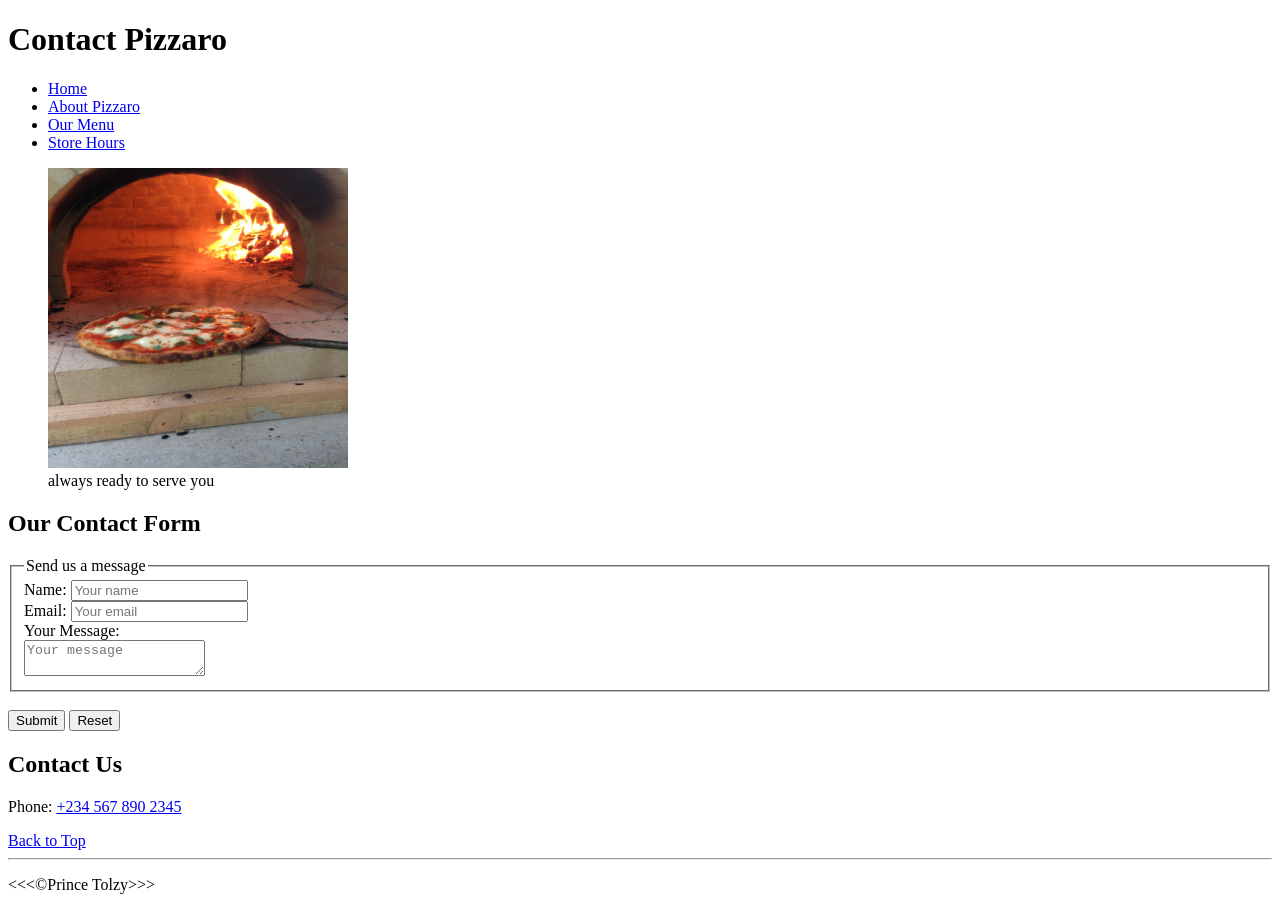
==== contact.html @ d0a4074a "first commit" ====
<!DOCTYPE html>
<html lang="en">
<head>
    <meta charset="UTF-8">
    <meta name="contact" content="contact pizzaro with any questions or concerns">
    <title>Contact Pizzaro</title>
    <link rel="icon" type="image/x-icon" href="img/pizza.icon.jpg">
    <link rel="stylesheet" href="styles.css">
</head>
<body>
    <header>
        <h1>Contact Pizzaro</h1>
        <nav>
            <ul>
                <li><a href="/">Home</a></li>
                <li><a href="/#about">About Pizzaro</a></li>
                <li><a href="/#menu">Our Menu</a></li>
                <li><a href="storehours.html">Store Hours</a></li>
            </ul>
        </nav>
        <figure>
            <img src="img/pizza3.jpg" alt="pizza image" title="Pizzaro" width="300" height="300">
            <figcaption>always ready to serve you</figcaption>
        </figure>
    </header>
    <h2>Our Contact Form</h2>
    <form action="https://httpbin.org/post" method="post">
        <fieldset>
            <legend>Send us a message</legend>
            <label for="name">Name:</label>
            <input type="text" id="name" name="name" placeholder="Your name" required>
            <br>
            <label for="email">Email:</label>
            <input type="email" id="email" name="email" placeholder="Your email" required>
            <br>
            <label for="message">Your Message:</label><br>
            <textarea id="message" name="message" placeholder="Your message" required></textarea>
        </fieldset>
        <br>
        <button type="submit">Submit</button>
        <button type="reset">Reset</button>
    </form>
    <h2>Contact Us</h2>
    <p>Phone: <a href="tel:+2345678902345">+234 567 890 2345</a></p>
    <a href="#">Back to Top</a>
    <hr>
    <footer>
        <P>&lt;&lt;&lt;&copy;Prince Tolzy&gt;&gt;&gt;</P>
    </footer>
</body>
</html>
---- styles.css ----
table, tr, th, td, caption {
    border: 1px, solid black;
    font-family: 'Courier New', Courier, monospace;
    border-collapse: collapse;
    padding: 0.5rem;
  }
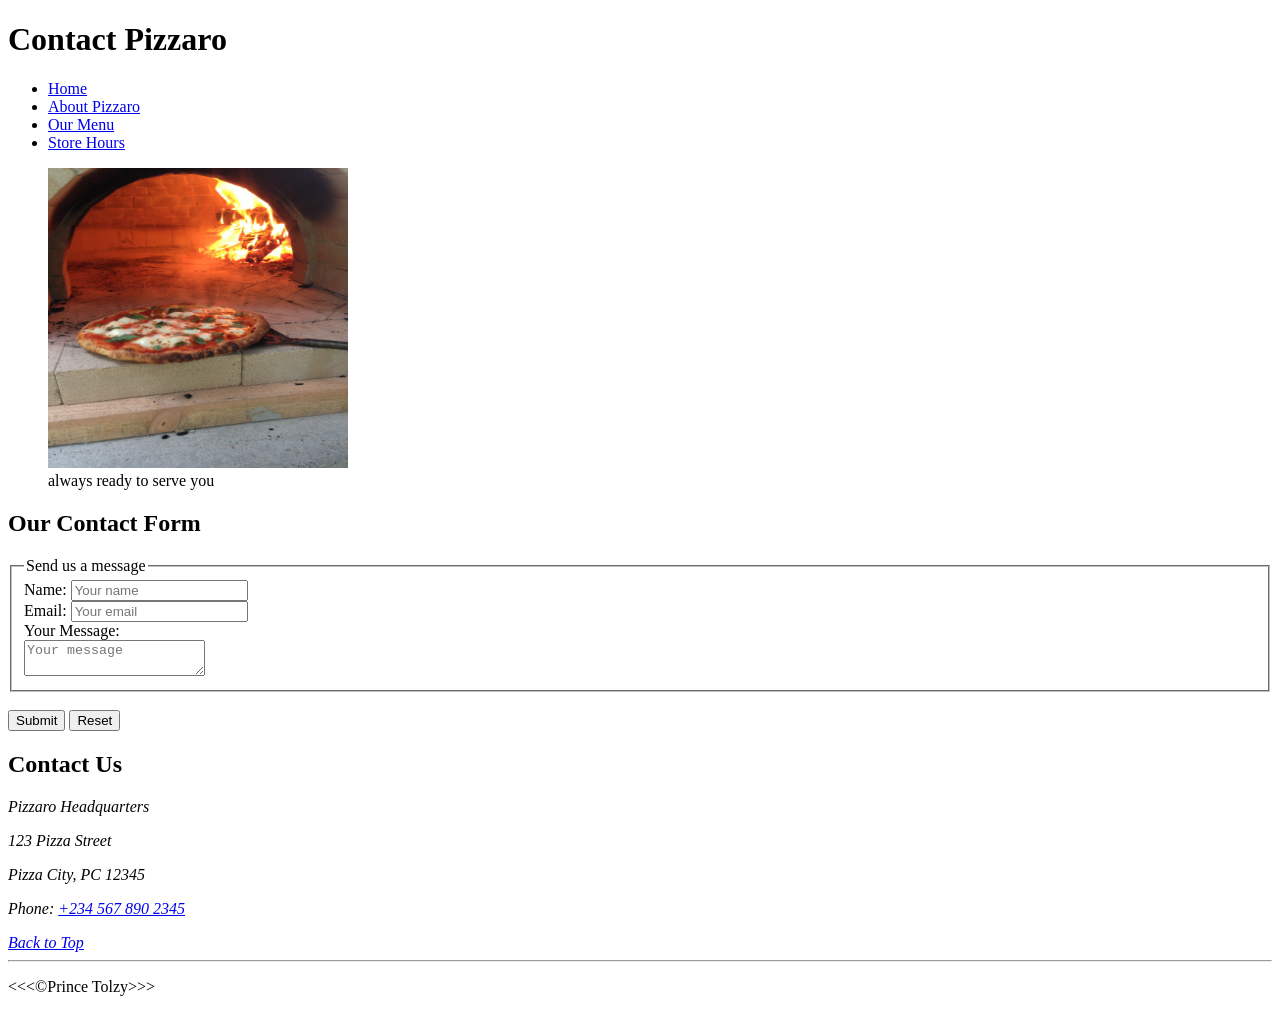
==== commit 12703226: "added address element" ====
--- a/contact.html
+++ b/contact.html
@@ -1,5 +1,6 @@
 <!DOCTYPE html>
 <html lang="en">
+
 <head>
     <meta charset="UTF-8">
     <meta name="contact" content="contact pizzaro with any questions or concerns">
@@ -7,6 +8,7 @@
     <link rel="icon" type="image/x-icon" href="img/pizza.icon.jpg">
     <link rel="stylesheet" href="styles.css">
 </head>
+
 <body>
     <header>
         <h1>Contact Pizzaro</h1>
@@ -23,29 +25,41 @@
             <figcaption>always ready to serve you</figcaption>
         </figure>
     </header>
-    <h2>Our Contact Form</h2>
-    <form action="https://httpbin.org/post" method="post">
-        <fieldset>
-            <legend>Send us a message</legend>
-            <label for="name">Name:</label>
-            <input type="text" id="name" name="name" placeholder="Your name" required>
-            <br>
-            <label for="email">Email:</label>
-            <input type="email" id="email" name="email" placeholder="Your email" required>
-            <br>
-            <label for="message">Your Message:</label><br>
-            <textarea id="message" name="message" placeholder="Your message" required></textarea>
-        </fieldset>
-        <br>
-        <button type="submit">Submit</button>
-        <button type="reset">Reset</button>
-    </form>
-    <h2>Contact Us</h2>
-    <p>Phone: <a href="tel:+2345678902345">+234 567 890 2345</a></p>
-    <a href="#">Back to Top</a>
-    <hr>
+    <main>
+        <section>
+            <h2>Our Contact Form</h2>
+            <form action="https://httpbin.org/post" method="post">
+                <fieldset>
+                    <legend>Send us a message</legend>
+                    <label for="name">Name:</label>
+                    <input type="text" id="name" name="name" placeholder="Your name" required>
+                    <br>
+                    <label for="email">Email:</label>
+                    <input type="email" id="email" name="email" placeholder="Your email" required>
+                    <br>
+                    <label for="message">Your Message:</label><br>
+                    <textarea id="message" name="message" placeholder="Your message" required></textarea>
+                </fieldset>
+                <br>
+                <button type="submit">Submit</button>
+                <button type="reset">Reset</button>
+            </form>
+        </section>
+        <section>
+            <h2>Contact Us</h2>
+            <address>
+                <p>Pizzaro Headquarters</p>
+                <p>123 Pizza Street</p>
+                <p>Pizza City, PC 12345</p>
+                <p>Phone: <a href="tel:+2345678902345">+234 567 890 2345</a></p>
+                <a href="#">Back to Top</a>
+            </address>
+            <hr>
+        </section>
+    </main>
     <footer>
         <P>&lt;&lt;&lt;&copy;Prince Tolzy&gt;&gt;&gt;</P>
     </footer>
 </body>
+
 </html>
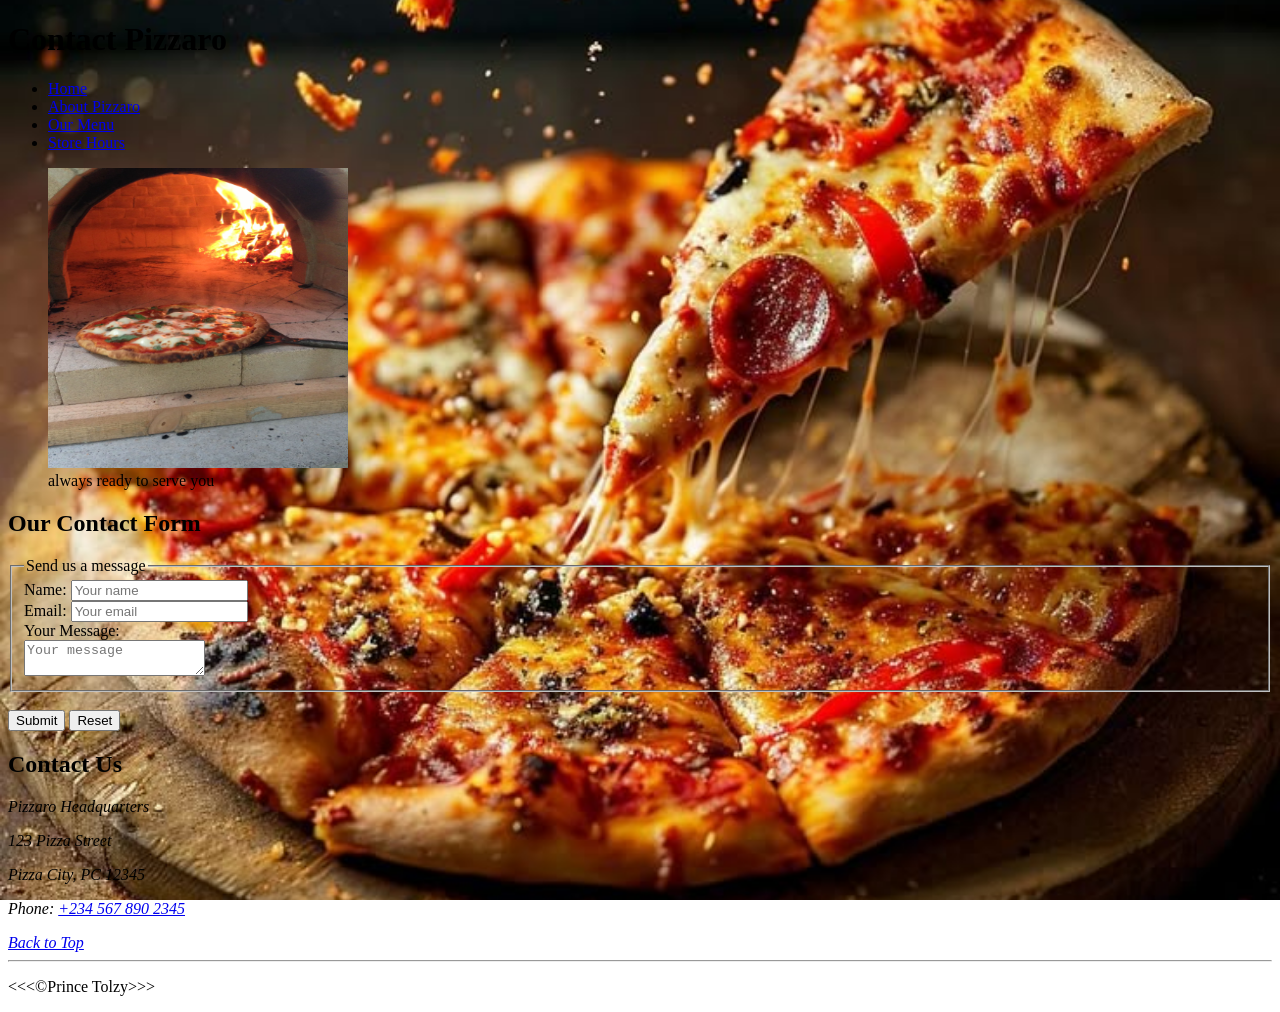
==== commit 4daf93fe: "fix nav" ====
--- a/contact.html
+++ b/contact.html
@@ -14,9 +14,9 @@
         <h1>Contact Pizzaro</h1>
         <nav>
             <ul>
-                <li><a href="/">Home</a></li>
-                <li><a href="/#about">About Pizzaro</a></li>
-                <li><a href="/#menu">Our Menu</a></li>
+                <li><a href="index.html">Home</a></li>
+                <li><a href="/index.html#about">About Pizzaro</a></li>
+                <li><a href="/index.html#menu">Our Menu</a></li>
                 <li><a href="storehours.html">Store Hours</a></li>
             </ul>
         </nav>
--- a/styles.css
+++ b/styles.css
@@ -1,6 +1,13 @@
 table, tr, th, td, caption {
+  background-color: bisque;
     border: 1px, solid black;
     font-family: 'Courier New', Courier, monospace;
     border-collapse: collapse;
     padding: 0.5rem;
+  }
+  body {
+    background-image: url(img/Delicious\ Pizza.jpg);
+    background-size: cover;
+    background-position: center;
+    background-attachment: fixed;
   }
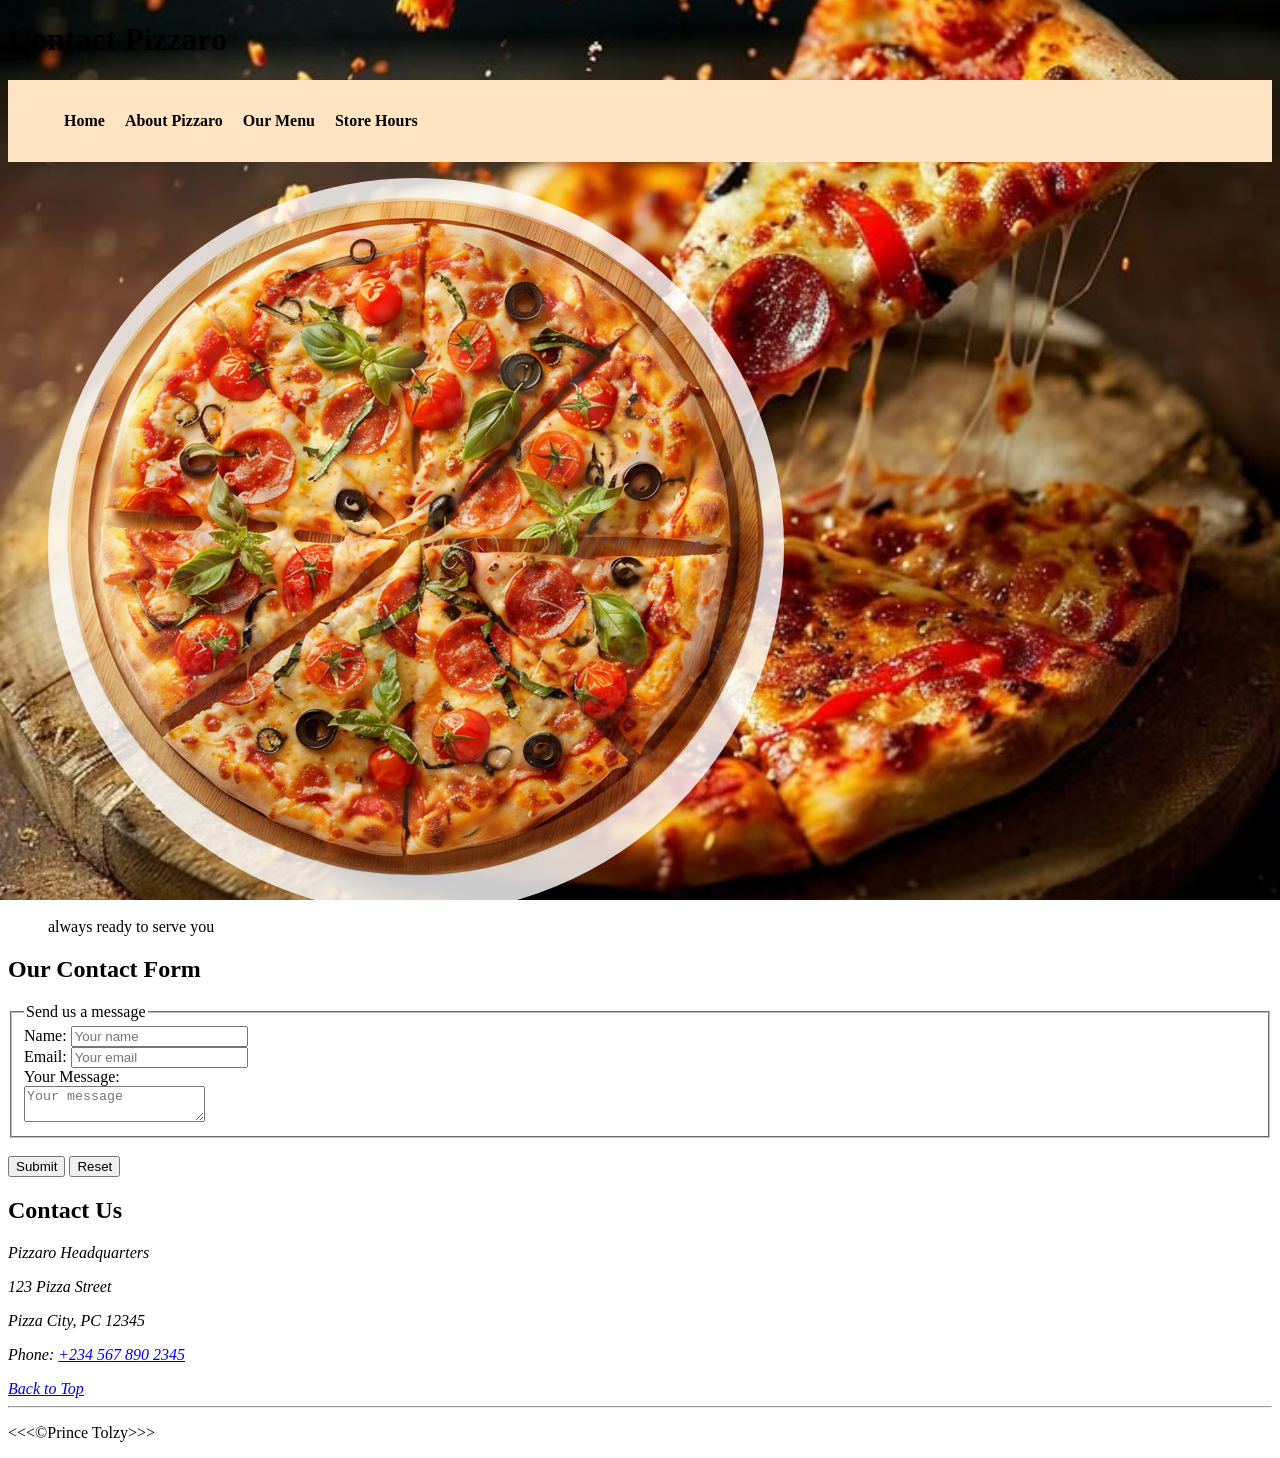
==== commit d93f1aed: "display" ====
--- a/contact.html
+++ b/contact.html
@@ -15,13 +15,13 @@
         <nav>
             <ul>
                 <li><a href="index.html">Home</a></li>
-                <li><a href="/index.html#about">About Pizzaro</a></li>
-                <li><a href="/index.html#menu">Our Menu</a></li>
+                <li><a href="index.html#about">About Pizzaro</a></li>
+                <li><a href="index.html#menu">Our Menu</a></li>
                 <li><a href="storehours.html">Store Hours</a></li>
             </ul>
         </nav>
         <figure>
-            <img src="img/pizza3.jpg" alt="pizza image" title="Pizzaro" width="300" height="300">
+            <img src="img/pizza3.jpg" alt="pizza image" title="Pizzaro">
             <figcaption>always ready to serve you</figcaption>
         </figure>
     </header>
--- a/styles.css
+++ b/styles.css
@@ -1,3 +1,26 @@
+nav {
+    background-color: bisque;
+    padding: 1rem;
+  }
+nav ul li {
+    display: inline;
+    margin-right: 1rem;
+  }
+  
+  nav ul li a {
+    text-decoration: initial;
+    color: black;
+    font-weight: bold;
+  }
+  nav ul li a:hover {
+    color: rgba(240, 100, 25, 0.927);
+    font-size: 1.2rem;
+  }
+
+  figure img {
+    opacity: 0.8;
+    border-radius: 50%;
+  }
 table, tr, th, td, caption {
   background-color: bisque;
     border: 1px, solid black;
@@ -10,4 +33,4 @@
     background-size: cover;
     background-position: center;
     background-attachment: fixed;
-  }+  }
